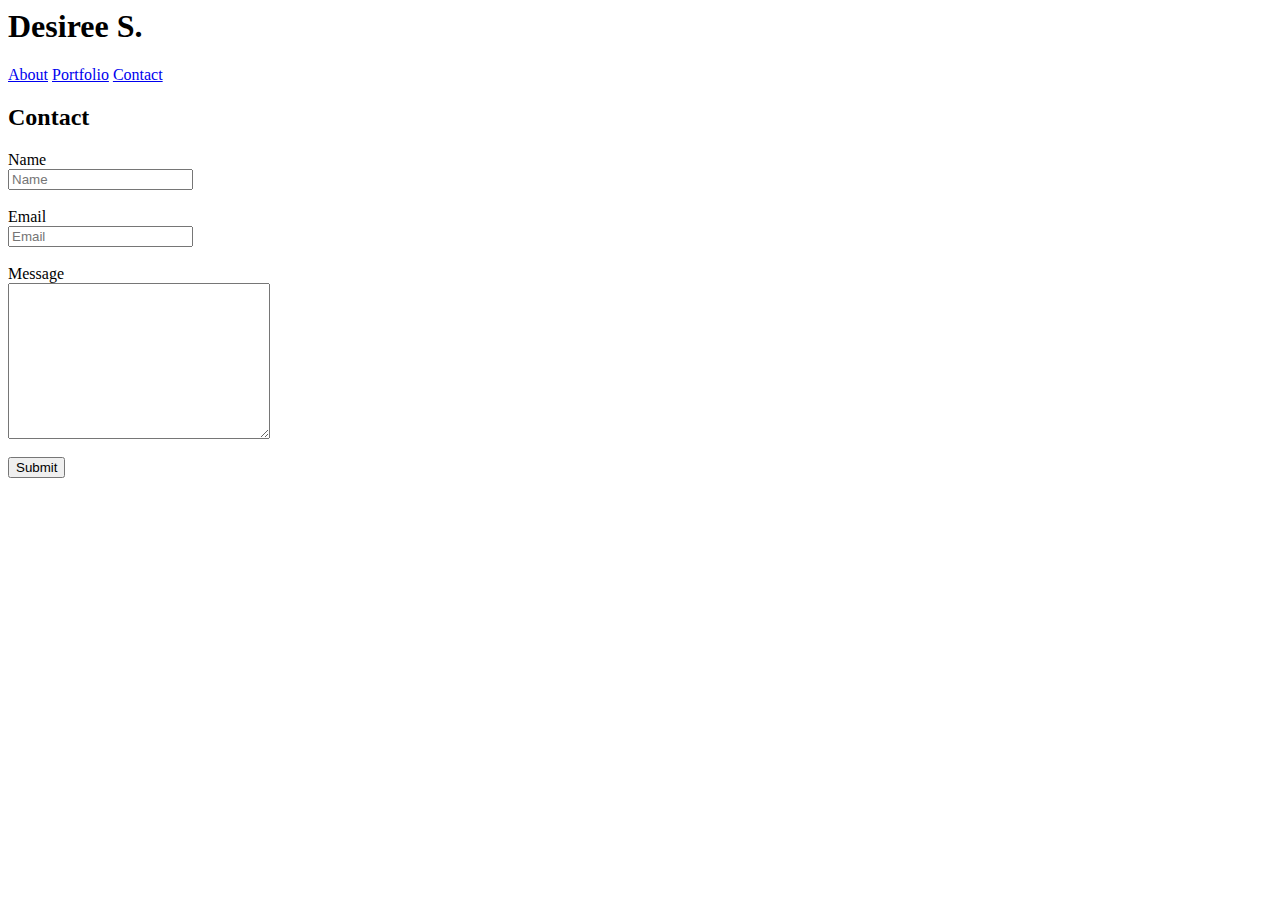
==== contact.html @ 06fe65d4 "first push" ====
<!DOCTYPE <!DOCTYPE html>
<html>
<head>
    <meta charset="utf-8" />
    <meta http-equiv="X-UA-Compatible" content="IE=edge">
    <title>Contact</title>
    <meta name="viewport" content="width=device-width, initial-scale=1">
    <link rel="stylesheet" type="text/css" media="screen" href="assets/css/style.css" />
    <script src="main.js"></script>
</head>
<body>
     <!-- Navigation header-->
    <header>
        <div> 
            <h1>Desiree S.</h1>                    
        </div>
     <!--Navigation links-->
        <div>
            <a href="index.html">About</a>
            <a href="portfolio.html">Portfolio</a>
            <a href="contact.html">Contact</a>
        </div>
    </header>

    <div>
        <h2>Contact</h2>
    </div>

    <!--form for contact info-->
    <form action="submit-folder/">
       Name <br>
       <input type="text" placeholder="Name"><br><br>
       Email<br> 
       <input type="text" placeholder="Email"><br><br>
       Message<br>
       <textarea name="message" rows="10" cols="30">
        </textarea><br><br>
        <button type="submit">Submit</button>
    </form>


</body>
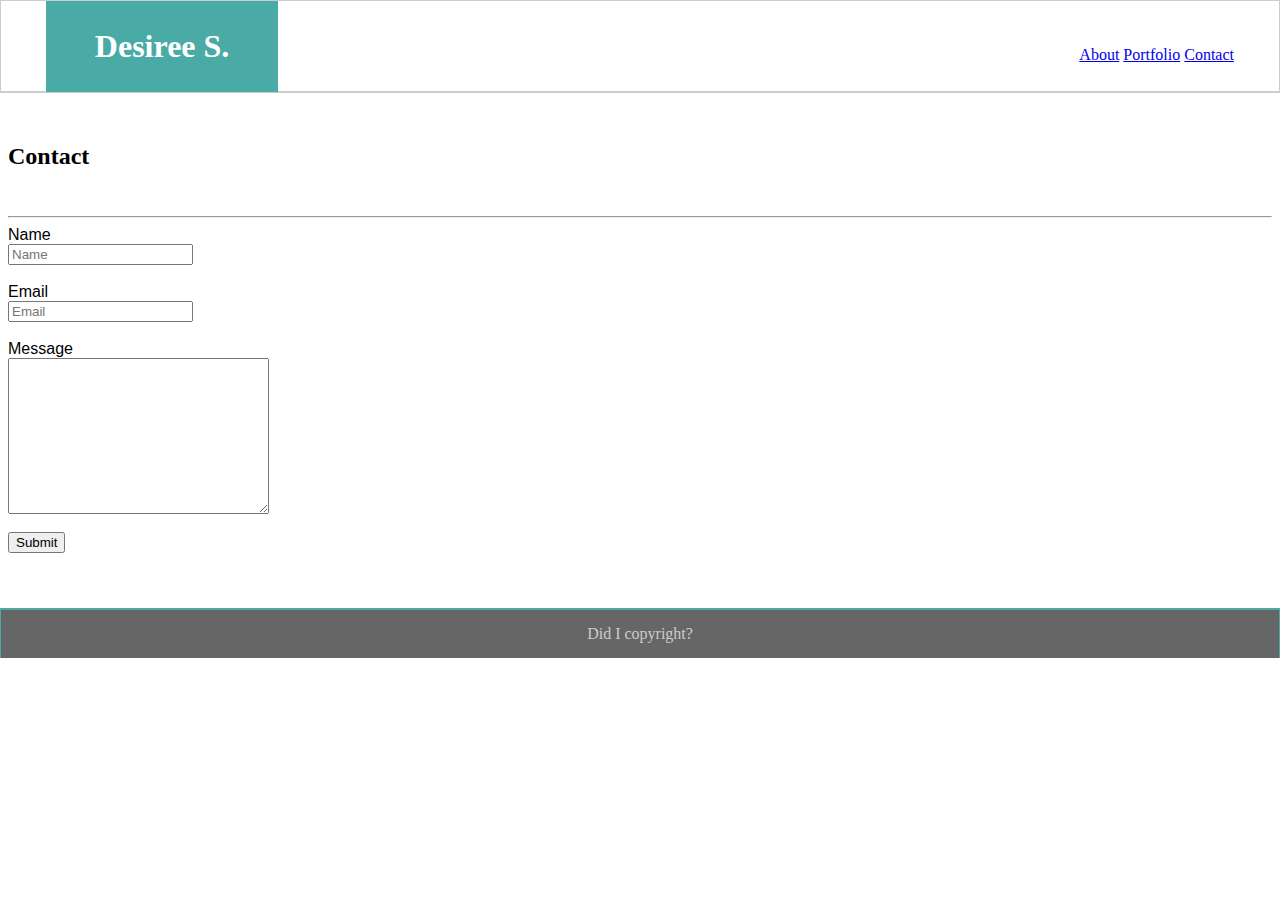
==== commit 1494570e: "82118" ====
--- a/contact.html
+++ b/contact.html
@@ -1,5 +1,6 @@
 <!DOCTYPE <!DOCTYPE html>
-<html>
+<html lang="en-us">
+    
 <head>
     <meta charset="utf-8" />
     <meta http-equiv="X-UA-Compatible" content="IE=edge">
@@ -15,7 +16,7 @@
             <h1>Desiree S.</h1>                    
         </div>
      <!--Navigation links-->
-        <div>
+        <div class="nav-links">
             <a href="index.html">About</a>
             <a href="portfolio.html">Portfolio</a>
             <a href="contact.html">Contact</a>
@@ -24,6 +25,8 @@
 
     <div>
         <h2>Contact</h2>
+        <br>
+        <hr>
     </div>
 
     <!--form for contact info-->
@@ -38,5 +41,8 @@
         <button type="submit">Submit</button>
     </form>
 
+<!---Footer-->
+<footer> Did I copyright? </footer> 
 
-</body>+</body>
+</html>--- a/assets/css/style.css
+++ b/assets/css/style.css
@@ -0,0 +1,59 @@
+body {
+    font-family: Arial, Helvetica, sans-serif;
+    /* link to background image is not working??*/
+    background-image: url("assets/images/about me profile.jpg")
+    background-color: red; 
+}
+
+header {
+    font-family: Georgia, 'Times New Roman', Times, serif;
+    padding: 45px;
+    margin: -10px -10px 50px -10px;
+    color: darkslategray;
+    background: #fff;
+    border-style: solid;
+    border: 0px 0px 10px 0px;
+    border-color: #ccc;
+    border-bottom-width: 2px;
+}
+
+footer {
+    font-family: Georgia, 'Times New Roman', Times, serif;
+    padding: 15px;
+    margin: 55px -10px -10px -10px;
+    color: #ccc;
+    background: #666666;
+    border-style: solid;
+    border-bottom: 10px;
+    border-color: #4aaaa5;
+    border-top-width: 2px;
+    text-align: center;
+}
+
+h1 {
+    background:#4aaaa5;
+    font-family: Georgia, 'Times New Roman', Times, serif;
+    float: left;
+    width: 15%;
+    color: #fff;
+    text-align: center;
+    padding: 27px;
+    margin-top: -45px;
+  }
+
+section {
+    width: 960px;
+    margin: 0px 0px 0px 150px;
+    /* change color*/
+    background: rgb(126, 230, 41);
+
+  }
+
+h2 {
+    font-family: Georgia, 'Times New Roman', Times, serif;
+
+}
+
+.nav-links{
+    float: right;
+}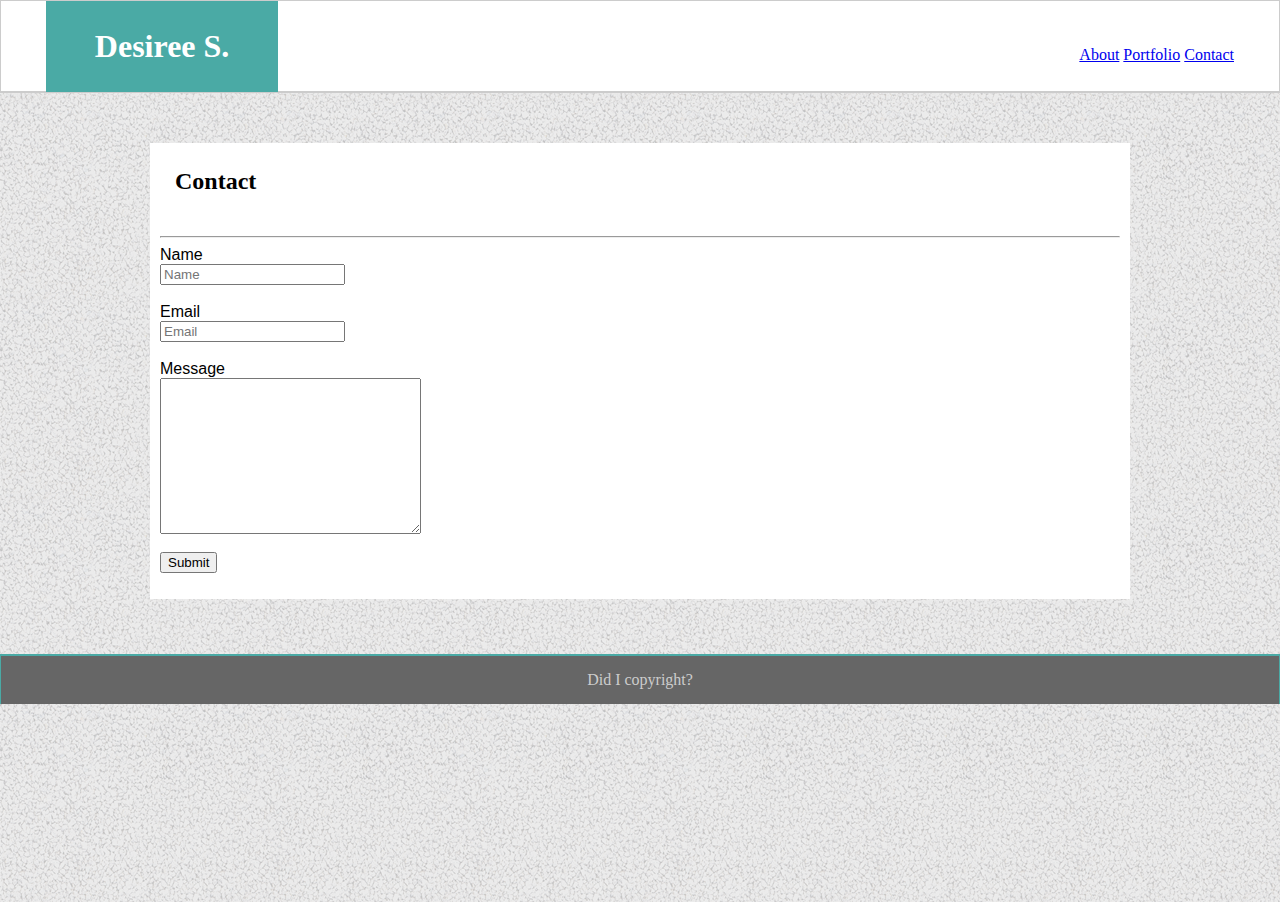
==== commit 5c91ce47: "8.25" ====
--- a/contact.html
+++ b/contact.html
@@ -1,6 +1,6 @@
 <!DOCTYPE <!DOCTYPE html>
 <html lang="en-us">
-    
+
 <head>
     <meta charset="utf-8" />
     <meta http-equiv="X-UA-Compatible" content="IE=edge">
@@ -9,40 +9,42 @@
     <link rel="stylesheet" type="text/css" media="screen" href="assets/css/style.css" />
     <script src="main.js"></script>
 </head>
+
 <body>
-     <!-- Navigation header-->
+    <!-- Navigation header-->
     <header>
-        <div> 
-            <h1>Desiree S.</h1>                    
+        <div>
+            <h1>Desiree S.</h1>
         </div>
-     <!--Navigation links-->
+        <!--Navigation links-->
         <div class="nav-links">
             <a href="index.html">About</a>
             <a href="portfolio.html">Portfolio</a>
             <a href="contact.html">Contact</a>
         </div>
     </header>
+    <Section>
+        <div>
+            <h2>Contact</h2>
+            <br>
+            <hr>
+        </div>
 
-    <div>
-        <h2>Contact</h2>
-        <br>
-        <hr>
-    </div>
-
-    <!--form for contact info-->
-    <form action="submit-folder/">
-       Name <br>
-       <input type="text" placeholder="Name"><br><br>
-       Email<br> 
-       <input type="text" placeholder="Email"><br><br>
-       Message<br>
-       <textarea name="message" rows="10" cols="30">
+        <!--form for contact info-->
+        <form action="submit-folder/">
+            Name <br>
+            <input type="text" placeholder="Name"><br><br> Email
+            <br>
+            <input type="text" placeholder="Email"><br><br> Message
+            <br>
+            <textarea name="message" rows="10" cols="30">
         </textarea><br><br>
-        <button type="submit">Submit</button>
-    </form>
-
-<!---Footer-->
-<footer> Did I copyright? </footer> 
+            <button type="submit">Submit</button>
+        </form>
+    </Section>
+    <!---Footer-->
+    <footer> Did I copyright? </footer>
 
 </body>
+
 </html>--- a/assets/css/style.css
+++ b/assets/css/style.css
@@ -1,8 +1,9 @@
 body {
     font-family: Arial, Helvetica, sans-serif;
     /* link to background image is not working??*/
-    background-image: url("assets/images/about me profile.jpg")
-    background-color: red; 
+    background-image: url("../images/gravel.jpg");
+    background-size: auto;
+
 }
 
 header {
@@ -43,15 +44,15 @@
 
 section {
     width: 960px;
-    margin: 0px 0px 0px 150px;
-    /* change color*/
-    background: rgb(126, 230, 41);
+    margin: auto;
+    padding: 10px;
+    background: #fff;
 
   }
 
 h2 {
     font-family: Georgia, 'Times New Roman', Times, serif;
-
+    margin: 15px
 }
 
 .nav-links{
